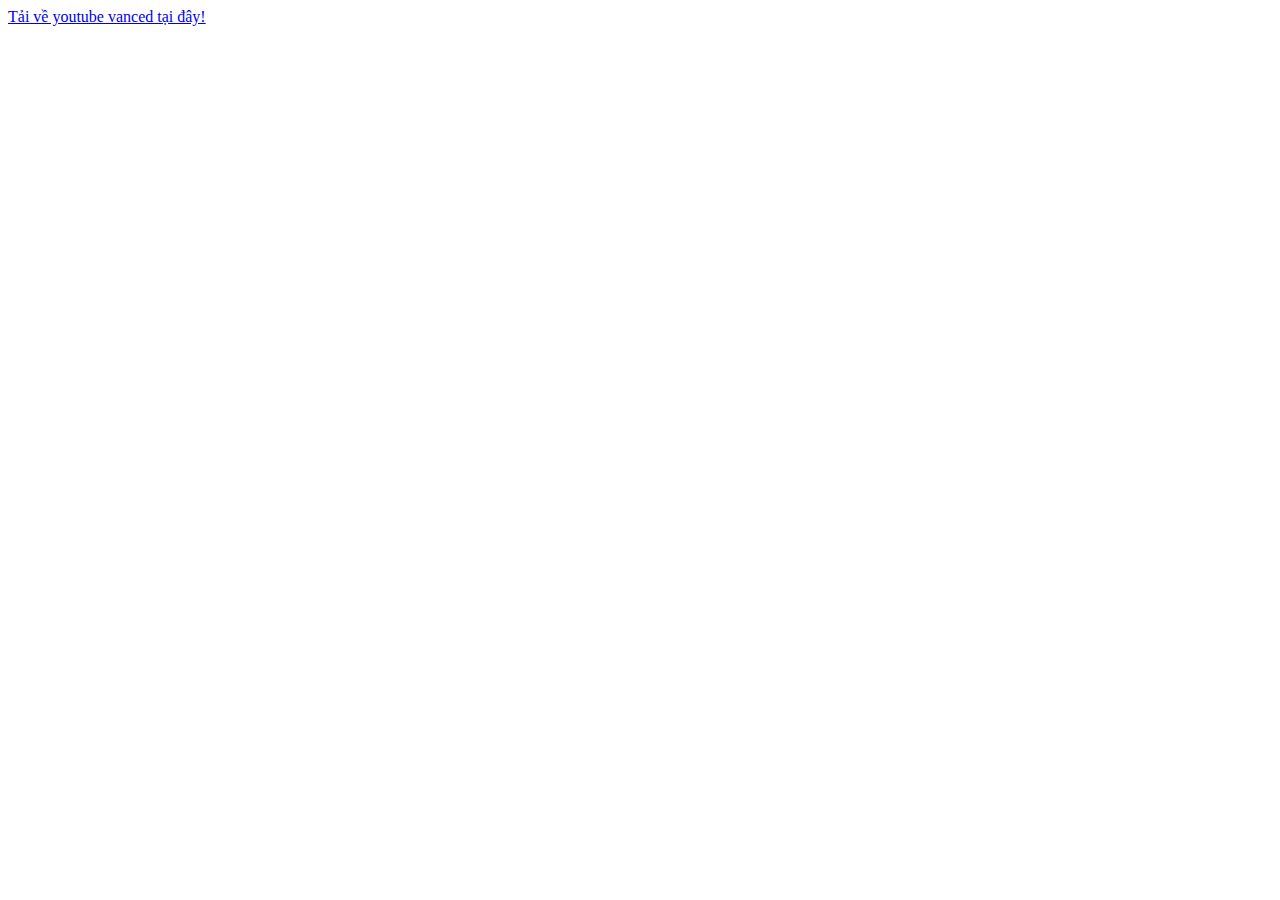
==== ytb_vanced/index.html @ 1b96b051 "Update index.html" ====
<!DOCTYPE html>
<html lang="en">
<head>
    <meta charset="UTF-8">
    <meta http-equiv="X-UA-Compatible" content="IE=edge">
    <title>Tải về Youtube Vanced - Quý Đặng Blog </title>
</head>
<body>
    <div class = "main">
      <a href = "https://t.ly/Ofqw" title = "click here to download it">Tải về youtube vanced tại đây!</a>
    </div>
</body>
</html>
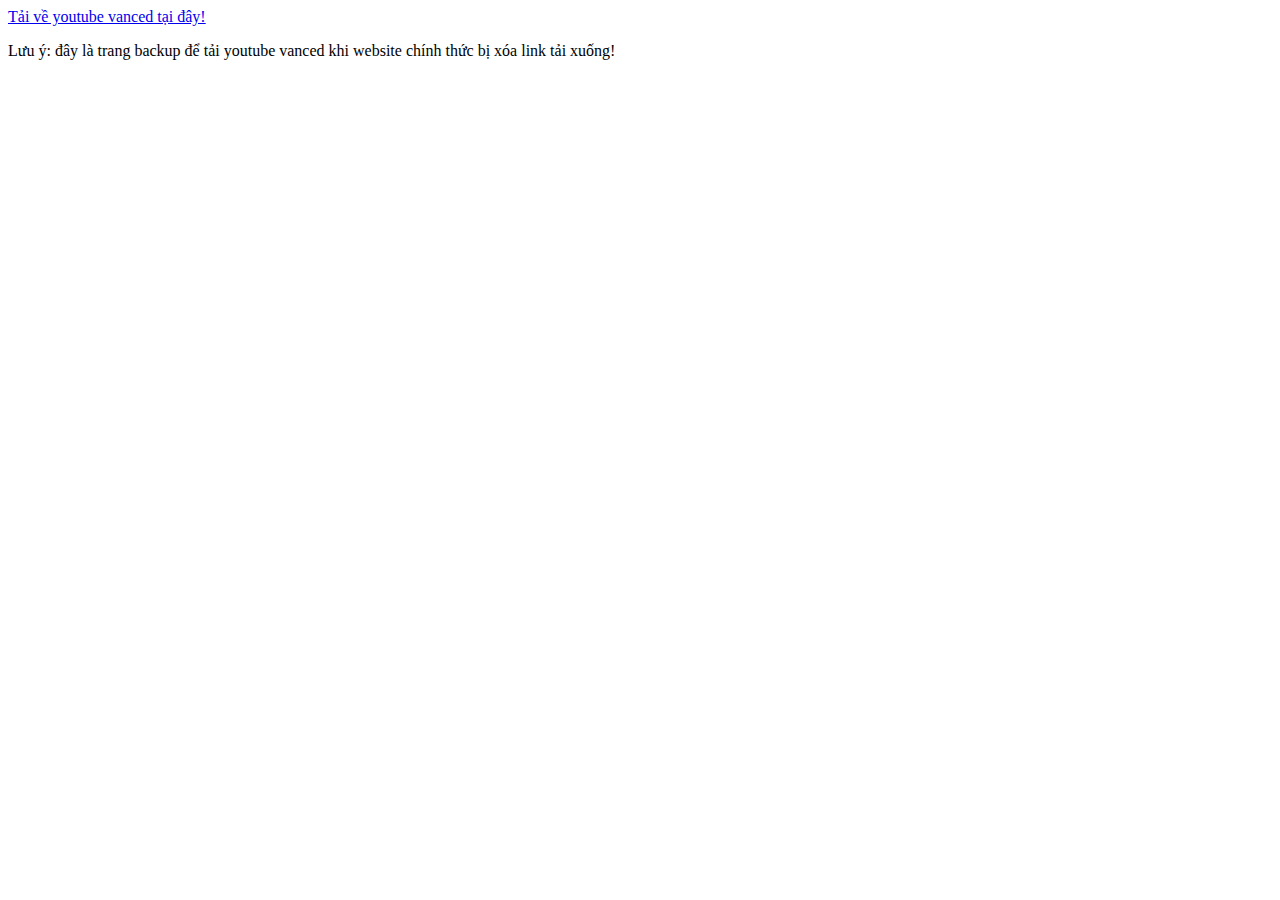
==== commit 933bf53d: "Update index.html" ====
--- a/ytb_vanced/index.html
+++ b/ytb_vanced/index.html
@@ -3,11 +3,12 @@
 <head>
     <meta charset="UTF-8">
     <meta http-equiv="X-UA-Compatible" content="IE=edge">
-    <title>Tải về Youtube Vanced - Quý Đặng Blog </title>
+    <title>Download Youtube Vanced - Quý Đặng Blog </title>
 </head>
 <body>
     <div class = "main">
       <a href = "https://t.ly/Ofqw" title = "click here to download it">Tải về youtube vanced tại đây!</a>
+        <p> Lưu ý: đây là trang backup để tải youtube vanced khi website chính thức bị xóa link tải xuống! </p>
     </div>
 </body>
 </html>
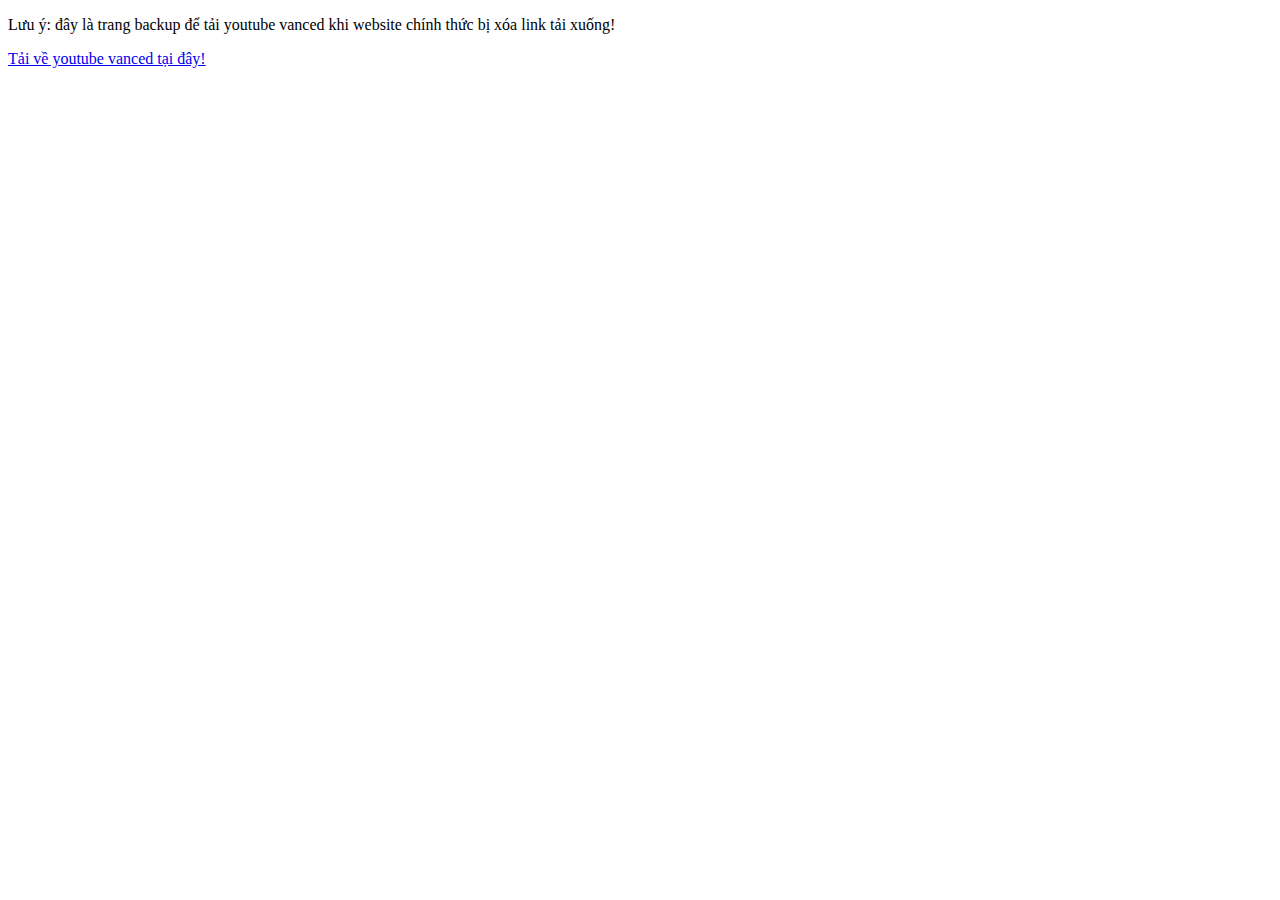
==== commit 9ba3f070: "Update index.html" ====
--- a/ytb_vanced/index.html
+++ b/ytb_vanced/index.html
@@ -7,8 +7,8 @@
 </head>
 <body>
     <div class = "main">
+         <p> Lưu ý: đây là trang backup để tải youtube vanced khi website chính thức bị xóa link tải xuống! </p>
       <a href = "https://t.ly/Ofqw" title = "click here to download it">Tải về youtube vanced tại đây!</a>
-        <p> Lưu ý: đây là trang backup để tải youtube vanced khi website chính thức bị xóa link tải xuống! </p>
     </div>
 </body>
 </html>
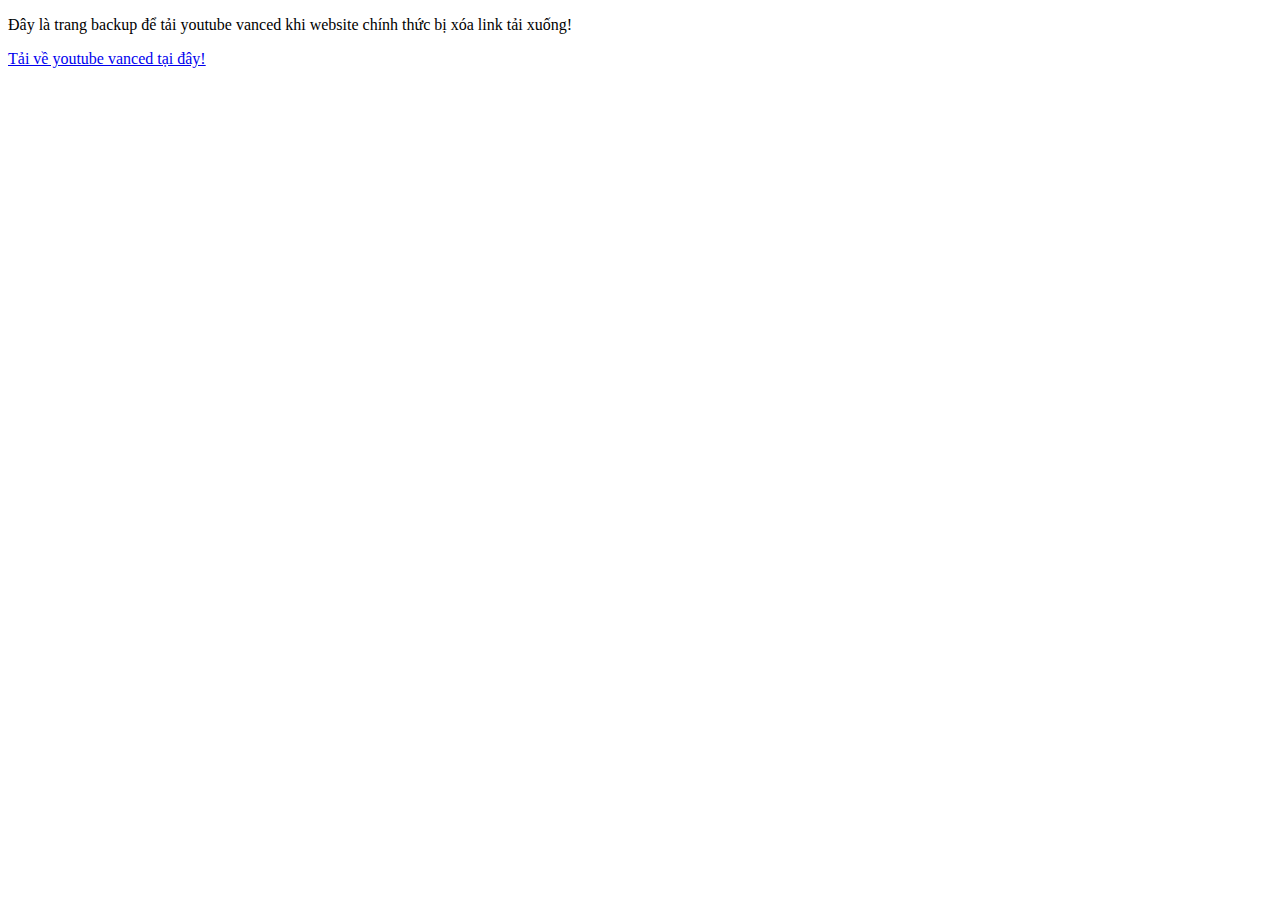
==== commit 4b0ea9ff: "Update index.html" ====
--- a/ytb_vanced/index.html
+++ b/ytb_vanced/index.html
@@ -7,8 +7,8 @@
 </head>
 <body>
     <div class = "main">
-         <p> Lưu ý: đây là trang backup để tải youtube vanced khi website chính thức bị xóa link tải xuống! </p>
-      <a href = "https://t.ly/Ofqw" title = "click here to download it">Tải về youtube vanced tại đây!</a>
+         <p> Đây là trang backup để tải youtube vanced khi website chính thức bị xóa link tải xuống! </p>
+      <a href = "https://2url.one/AAtOV" title = "Ấn vào đây để tải về">Tải về youtube vanced tại đây!</a>
     </div>
 </body>
 </html>
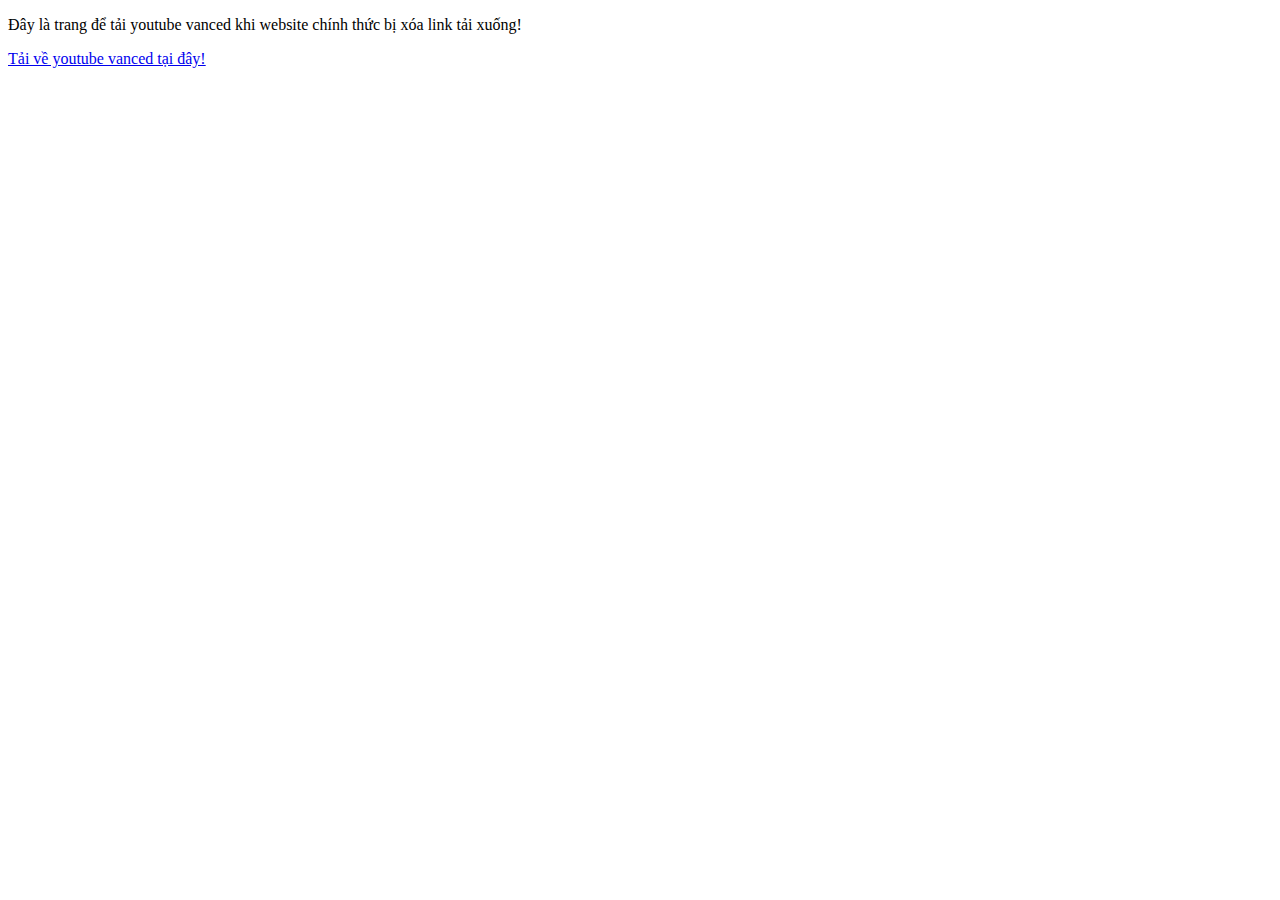
==== commit ac2ac8a0: "Update index.html" ====
--- a/ytb_vanced/index.html
+++ b/ytb_vanced/index.html
@@ -7,8 +7,8 @@
 </head>
 <body>
     <div class = "main">
-         <p> Đây là trang backup để tải youtube vanced khi website chính thức bị xóa link tải xuống! </p>
-      <a href = "https://2url.one/AAtOV" title = "Ấn vào đây để tải về">Tải về youtube vanced tại đây!</a>
+         <p> Đây là trang để tải youtube vanced khi website chính thức bị xóa link tải xuống! </p>
+      <a href = "https://2url.one/qmmIO" title = "Ấn vào đây để tải về">Tải về youtube vanced tại đây!</a>
     </div>
 </body>
 </html>
